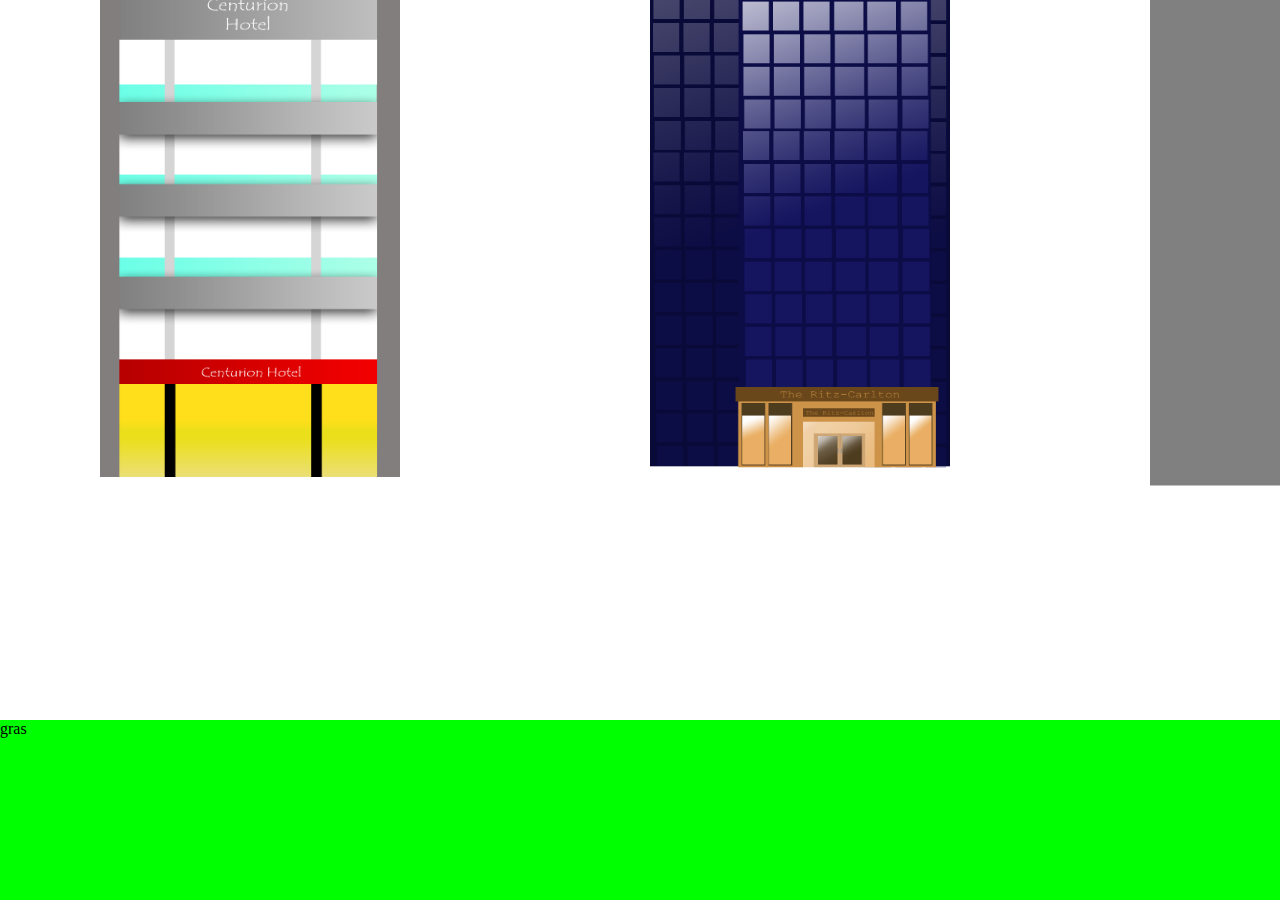
==== index.html @ 277454be "add@ js" ====
<!DOCTYPE html>
<html lang="nl" dir="ltr">
  <head>
    <meta charset="utf-8">
    <title>Ryoko</title>
    <link rel="stylesheet" type="text/css" href="style.css">
  </head>
  <body>
    <div class="dorp">
      <div id="gras">gras</div>
      <div class="straat">
        <div id="hotel1" class="huis"></div>
        <div id="hotel2" class="huis"></div>
        <div id="hotel3" class="huis"></div>
      </div>
    </div>
    <script src="code.js"></script>
  </body>
</html>
---- style.css ----
body {
  overflow-y: hidden;
  /*ackground-image: url("skyline.png");
  background-repeat: no-repeat;
  background-size: 100vw 80vh;*/
}

.dorp {
  display: flex;
  align-items: center;
  justify-content: center;
  background-color: green;
}

.straat{
  margin-left: 0;
  margin-right: 0;
  position: absolute;
  margin-top: 50vh;
  width: 100vh;
  height: 100vw;
  background: transparent;
  overflow-y: scroll;
  overflow-x: hidden;
  transform:rotate(-90deg);
}

::-webkit-scrollbar {
    width: 0px;
    background: transparent;
}

::-webkit-scrollbar-thumb {
    background: transparent;
}

.huis {
  position: relative;
  height: 500px;
  width: 400px;
  background-color: #808080;
  margin-bottom: 0;
  color: white;
  transform: rotate(90deg) translateY(-27.5vh);
  transform-origin: center;
}

#gras {
  top: 0;
  margin-top: 80vh;
  position: absolute;
  width: 100vw;
  height: 20vh;
  background-color: #00ff00;
}

#hotel1 {
  background-image: url("Hotels/hotel+oto.png");
  background-repeat: no-repeat;
  background-size: 100% 100%;
  height: 500px !important;
  width: 300px !important;
  transform: rotate(90deg) translateY(-34vh) !important;
}

#hotel2 {
  background-color: #fff !important;
  background-image: url("Hotels/rizton.png");
  background-repeat: no-repeat;
  background-size: 100% 100%;
  height: 600px !important;
  width: 300px !important;
  transform: rotate(90deg) translateY(-40.6vh) !important;
}

#hotel3 {

}
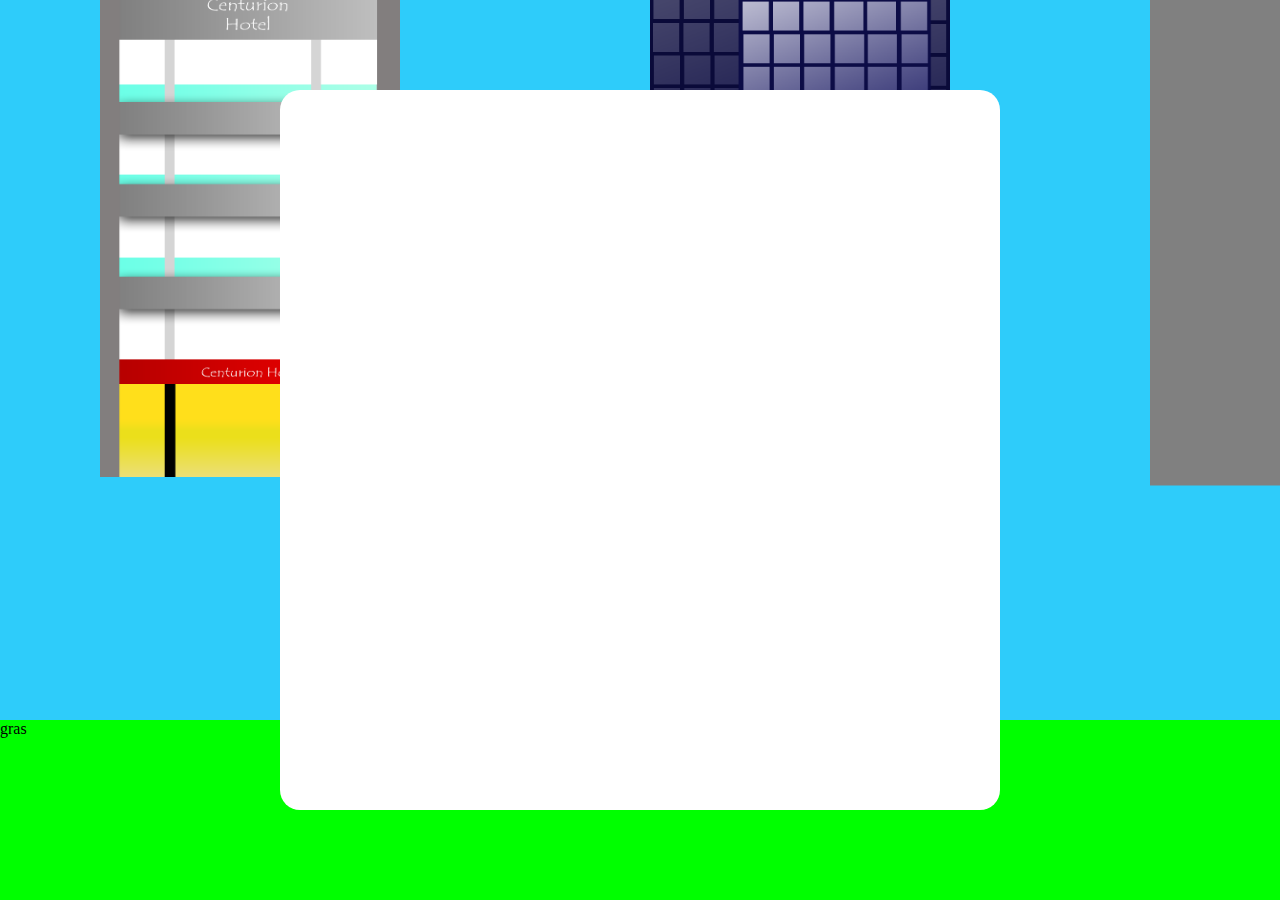
==== commit 3a9aaac9: "add@ animation" ====
--- a/index.html
+++ b/index.html
@@ -7,6 +7,7 @@
   </head>
   <body>
     <div class="dorp">
+      <div id="lobby"><div id="reiskeuzes"></div></div>
       <div id="gras">gras</div>
       <div class="straat">
         <div id="hotel1" class="huis"></div>
@@ -14,6 +15,5 @@
         <div id="hotel3" class="huis"></div>
       </div>
     </div>
-    <script src="code.js"></script>
   </body>
 </html>
--- a/style.css
+++ b/style.css
@@ -3,13 +3,13 @@
   /*ackground-image: url("skyline.png");
   background-repeat: no-repeat;
   background-size: 100vw 80vh;*/
+  background-color: #2ECCFA;
 }
 
 .dorp {
   display: flex;
   align-items: center;
   justify-content: center;
-  background-color: green;
 }
 
 .straat{
@@ -45,6 +45,11 @@
   transform-origin: center;
 }
 
+@keyframes slide-in-lobby {
+  from {top: 100vh;}
+  to {top: 10vh;}
+}
+
 #gras {
   top: 0;
   margin-top: 80vh;
@@ -52,6 +57,24 @@
   width: 100vw;
   height: 20vh;
   background-color: #00ff00;
+}
+
+#lobby {
+  height: 80vh;
+  width: 80vh;
+  background-color: #fff;
+  position: absolute;
+  top: 10vh;
+  border-radius: 20px;
+  z-index: 10;
+  align-items: center;
+}
+
+#reiskeuzes {
+  background-color: white;
+  margin: 10%;
+  height: 80%;
+  width: 80%;
 }
 
 #hotel1 {
@@ -64,7 +87,7 @@
 }
 
 #hotel2 {
-  background-color: #fff !important;
+  background-color: #2ECCFA !important;
   background-image: url("Hotels/rizton.png");
   background-repeat: no-repeat;
   background-size: 100% 100%;
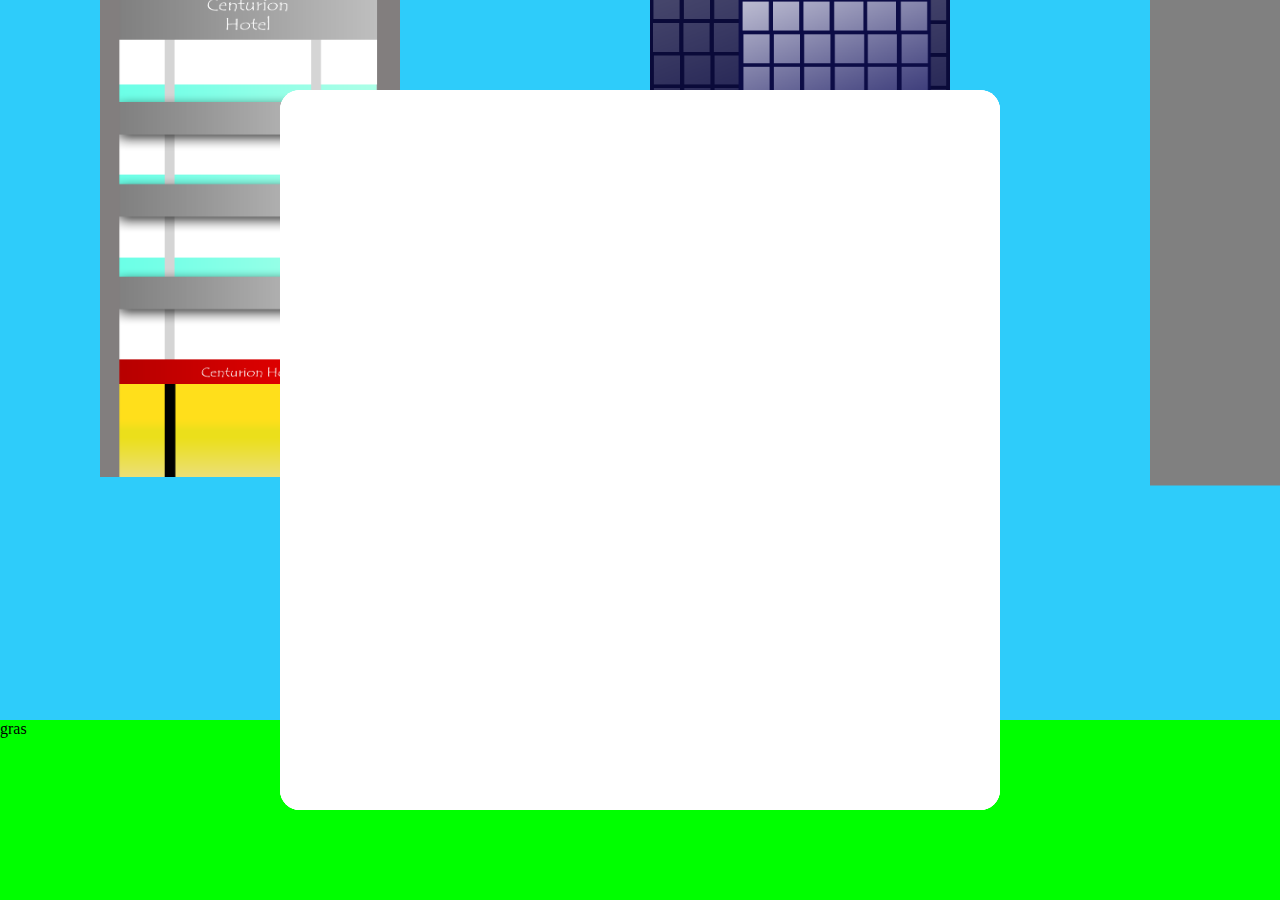
==== commit 606421b1: "tried to make an animation." ====
--- a/index.html
+++ b/index.html
@@ -7,12 +7,14 @@
   </head>
   <body>
     <div class="dorp">
-      <div id="lobby"><div id="reiskeuzes"></div></div>
+      <div class="lobby" id="lobby1"><div id="reiskeuzes-1"></div></div>
+      <div class="lobby" id="lobby2"><div id="reiskeuzes-2"></div></div>
+      <div class="lobby" id="lobby3"><div id="reiskeuzes-3"></div></div>
       <div id="gras">gras</div>
       <div class="straat">
-        <div id="hotel1" class="huis"></div>
-        <div id="hotel2" class="huis"></div>
-        <div id="hotel3" class="huis"></div>
+        <div id="hotel1" class="huis" href="#lobby1"></div>
+        <div id="hotel2" class="huis" href="#lobby2"></div>
+        <div id="hotel3" class="huis" href="#lobby3"></div>
       </div>
     </div>
   </body>
--- a/style.css
+++ b/style.css
@@ -59,7 +59,7 @@
   background-color: #00ff00;
 }
 
-#lobby {
+.lobby {
   height: 80vh;
   width: 80vh;
   background-color: #fff;
@@ -69,6 +69,7 @@
   z-index: 10;
   align-items: center;
 }
+
 
 #reiskeuzes {
   background-color: white;
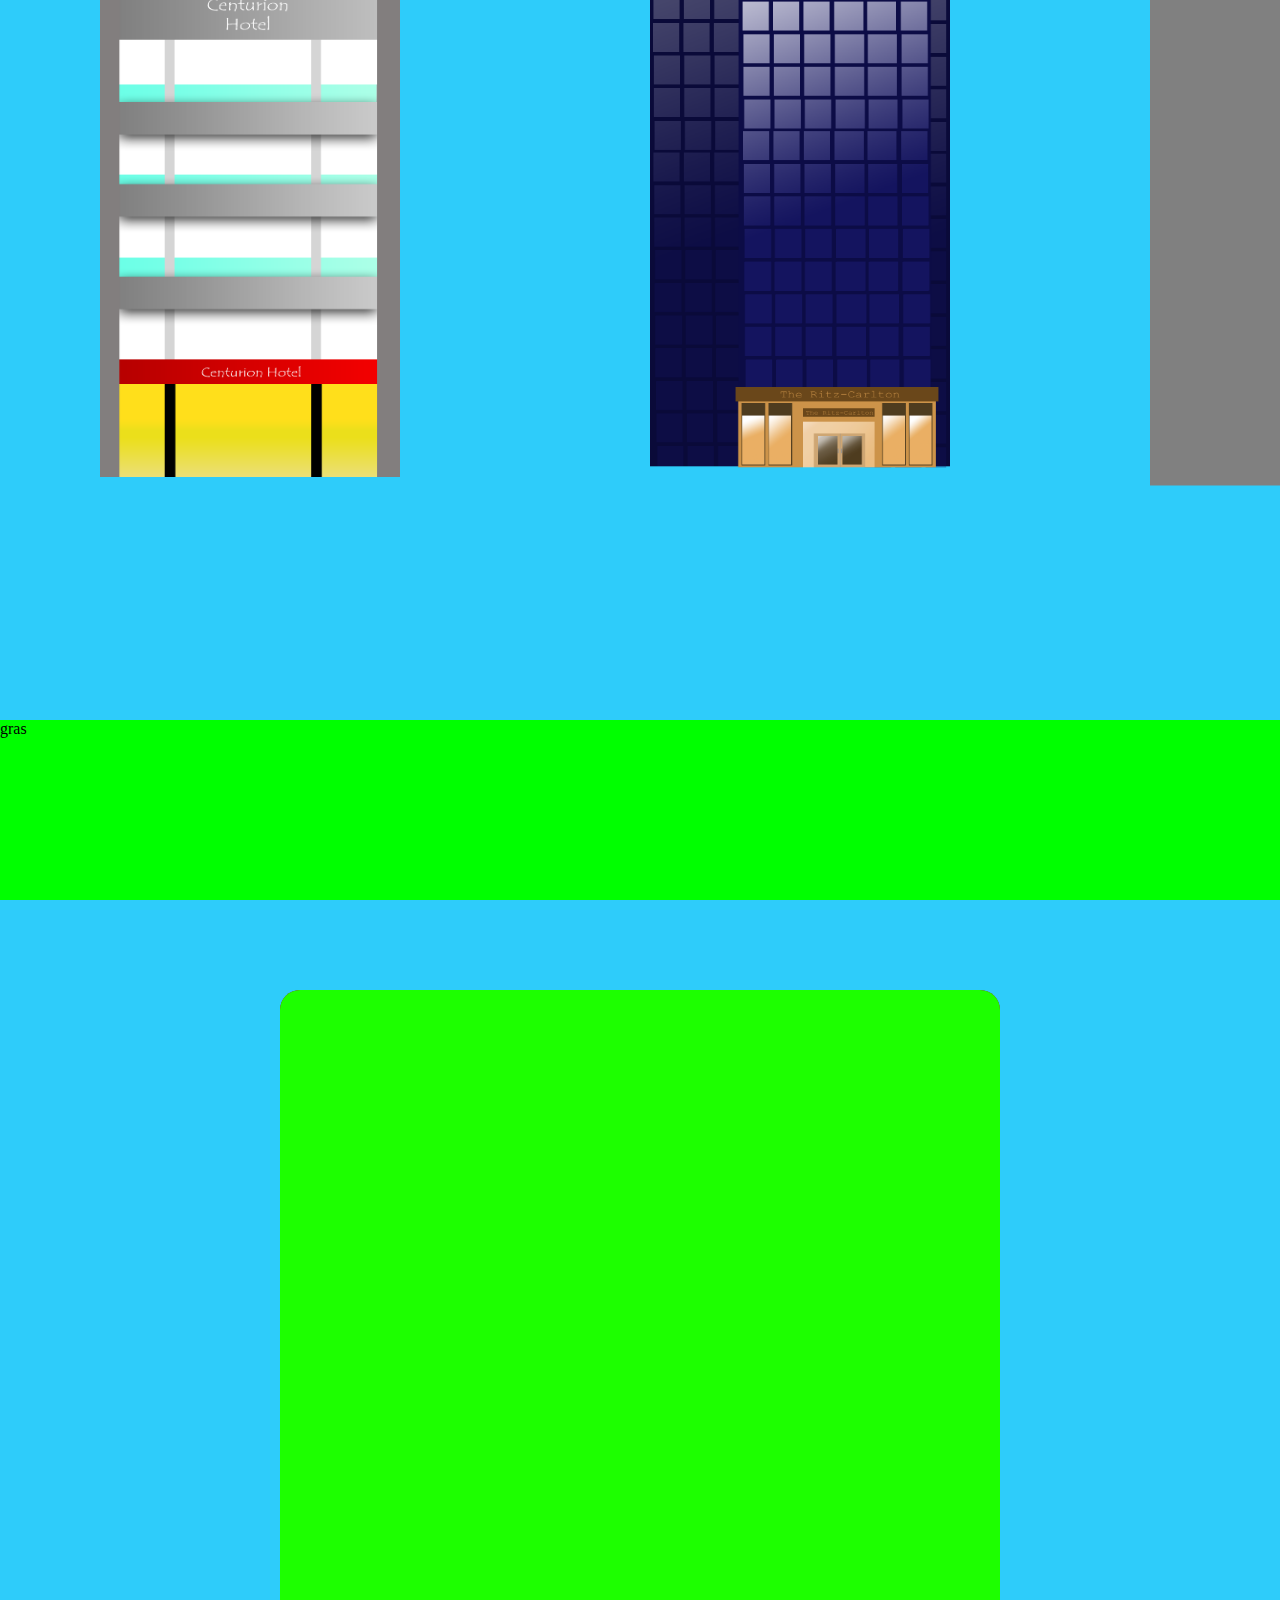
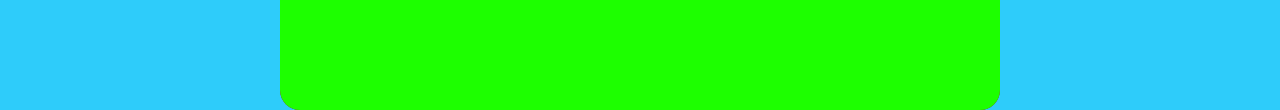
==== commit 39406e3e: "animation." ====
--- a/index.html
+++ b/index.html
@@ -7,9 +7,9 @@
   </head>
   <body>
     <div class="dorp">
-      <div class="lobby" id="lobby1"><div id="reiskeuzes-1"></div></div>
-      <div class="lobby" id="lobby2"><div id="reiskeuzes-2"></div></div>
-      <div class="lobby" id="lobby3"><div id="reiskeuzes-3"></div></div>
+      <div class="lobby" id="lobby1"><div class="reiskeuzes"></div></div>
+      <div class="lobby" id="lobby2"><div class="reiskeuzes"></div></div>
+      <div class="lobby" id="lobby3"><div class="reiskeuzes"></div></div>
       <div id="gras">gras</div>
       <div class="straat">
         <div id="hotel1" class="huis" href="#lobby1"></div>
--- a/style.css
+++ b/style.css
@@ -70,6 +70,26 @@
   align-items: center;
 }
 
+#lobby1 {
+ top: 110vh;
+ background-color: #4286f4 !important;
+}
+
+#lobby2 {
+  top: 110vh;
+  background-color: #ba101e !important;
+}
+
+#lobby3 {
+  top: 110vh;
+  background-color: #1dff00 !important;
+}
+
+div:target {
+  top: 10vh;
+  transition:all 0.5s linear;
+}
+
 
 #reiskeuzes {
   background-color: white;
@@ -82,6 +102,7 @@
   background-image: url("Hotels/hotel+oto.png");
   background-repeat: no-repeat;
   background-size: 100% 100%;
+  transition:all 0.5s linear;
   height: 500px !important;
   width: 300px !important;
   transform: rotate(90deg) translateY(-34vh) !important;
@@ -92,11 +113,12 @@
   background-image: url("Hotels/rizton.png");
   background-repeat: no-repeat;
   background-size: 100% 100%;
+  transition:all 0.5s linear;
   height: 600px !important;
   width: 300px !important;
   transform: rotate(90deg) translateY(-40.6vh) !important;
 }
 
 #hotel3 {
-
+  transition:all 0.5s linear;
 }
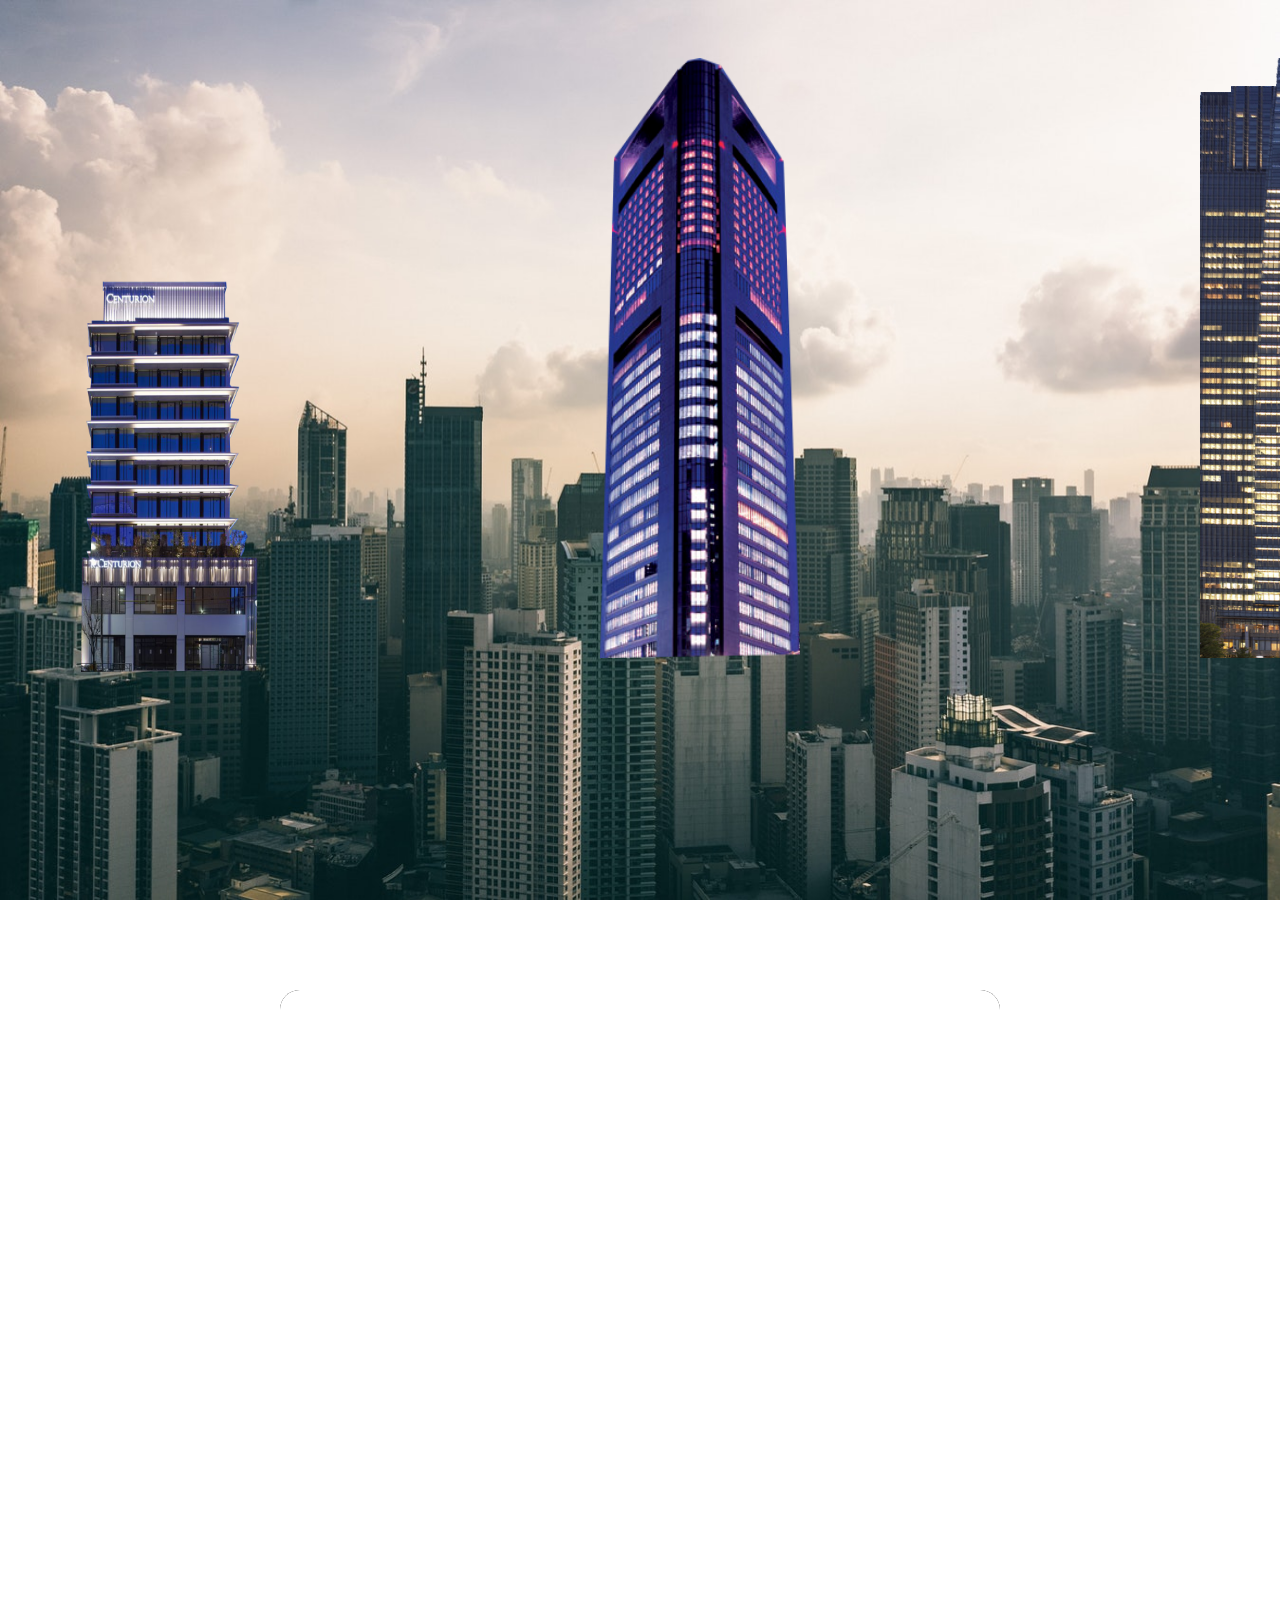
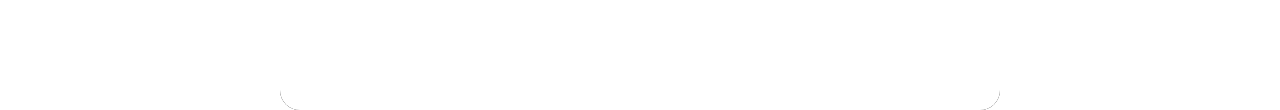
==== commit addc4715: "beginning on new site" ====
--- a/index.html
+++ b/index.html
@@ -10,12 +10,15 @@
       <div class="lobby" id="lobby1"><div class="reiskeuzes"></div></div>
       <div class="lobby" id="lobby2"><div class="reiskeuzes"></div></div>
       <div class="lobby" id="lobby3"><div class="reiskeuzes"></div></div>
-      <div id="gras">gras</div>
       <div class="straat">
-        <div id="hotel1" class="huis" href="#lobby1"></div>
-        <div id="hotel2" class="huis" href="#lobby2"></div>
-        <div id="hotel3" class="huis" href="#lobby3"></div>
+        <div id="hotel1" class="huis" onclick="show1()"></div>
+        <div id="hotel2" class="huis" onclick="show2()"></div>
+        <div id="hotel3" class="huis" onclick="show3()"></div>
+        <div id="hotel1" class="huis" onclick="show1()"></div>
+        <div id="hotel2" class="huis" onclick="show2()"></div>
+        <div id="hotel3" class="huis" onclick="show3()"></div>
       </div>
     </div>
+    <script src="code.js"></script>
   </body>
 </html>
--- a/style.css
+++ b/style.css
@@ -1,9 +1,8 @@
 body {
   overflow-y: hidden;
-  /*ackground-image: url("skyline.png");
+  background-image: url("Hotels/SKYLINE.png");
   background-repeat: no-repeat;
-  background-size: 100vw 80vh;*/
-  background-color: #2ECCFA;
+  background-size: 100vw 100vh;
 }
 
 .dorp {
@@ -36,18 +35,10 @@
 
 .huis {
   position: relative;
-  height: 500px;
-  width: 400px;
-  background-color: #808080;
   margin-bottom: 0;
   color: white;
   transform: rotate(90deg) translateY(-27.5vh);
   transform-origin: center;
-}
-
-@keyframes slide-in-lobby {
-  from {top: 100vh;}
-  to {top: 10vh;}
 }
 
 #gras {
@@ -59,6 +50,11 @@
   background-color: #00ff00;
 }
 
+#lobbyBackground {
+  height: 100vh;
+  width: 100vw;
+}
+
 .lobby {
   height: 80vh;
   width: 80vh;
@@ -66,30 +62,26 @@
   position: absolute;
   top: 10vh;
   border-radius: 20px;
-  z-index: 10;
   align-items: center;
 }
 
 #lobby1 {
  top: 110vh;
- background-color: #4286f4 !important;
+ z-index: 10;
+ background-color: #000 !important;
 }
 
 #lobby2 {
   top: 110vh;
-  background-color: #ba101e !important;
+  z-index: 10;
+  background-color: #808080 !important;
 }
 
 #lobby3 {
   top: 110vh;
-  background-color: #1dff00 !important;
+  z-index: 10;
+  background-color: #fff !important;
 }
-
-div:target {
-  top: 10vh;
-  transition:all 0.5s linear;
-}
-
 
 #reiskeuzes {
   background-color: white;
@@ -99,26 +91,32 @@
 }
 
 #hotel1 {
-  background-image: url("Hotels/hotel+oto.png");
+  background-image: url("Hotels/centuriom.png");
   background-repeat: no-repeat;
   background-size: 100% 100%;
-  transition:all 0.5s linear;
-  height: 500px !important;
-  width: 300px !important;
-  transform: rotate(90deg) translateY(-34vh) !important;
+  height: 400px !important;
+  width: 350px !important;
+  transform: rotate(90deg) translateY(-4vh) !important;
 }
 
 #hotel2 {
-  background-color: #2ECCFA !important;
-  background-image: url("Hotels/rizton.png");
+  background-image: url("Hotels/park hotel.png");
   background-repeat: no-repeat;
   background-size: 100% 100%;
-  transition:all 0.5s linear;
   height: 600px !important;
-  width: 300px !important;
-  transform: rotate(90deg) translateY(-40.6vh) !important;
+  width: 200px !important;
+  transform: rotate(90deg) translateY(-25vh) !important;
 }
 
 #hotel3 {
-  transition:all 0.5s linear;
+  background-image: url("Hotels/ritzcarlton.png");
+  background-repeat: no-repeat;
+  background-size: 100% 100%;
+  height: 600px !important;
+  width: 200px !important;
+  transform: rotate(90deg) translateY(-25vh) !important;
 }
+
+.show {
+  margin-top: -100vh;
+}
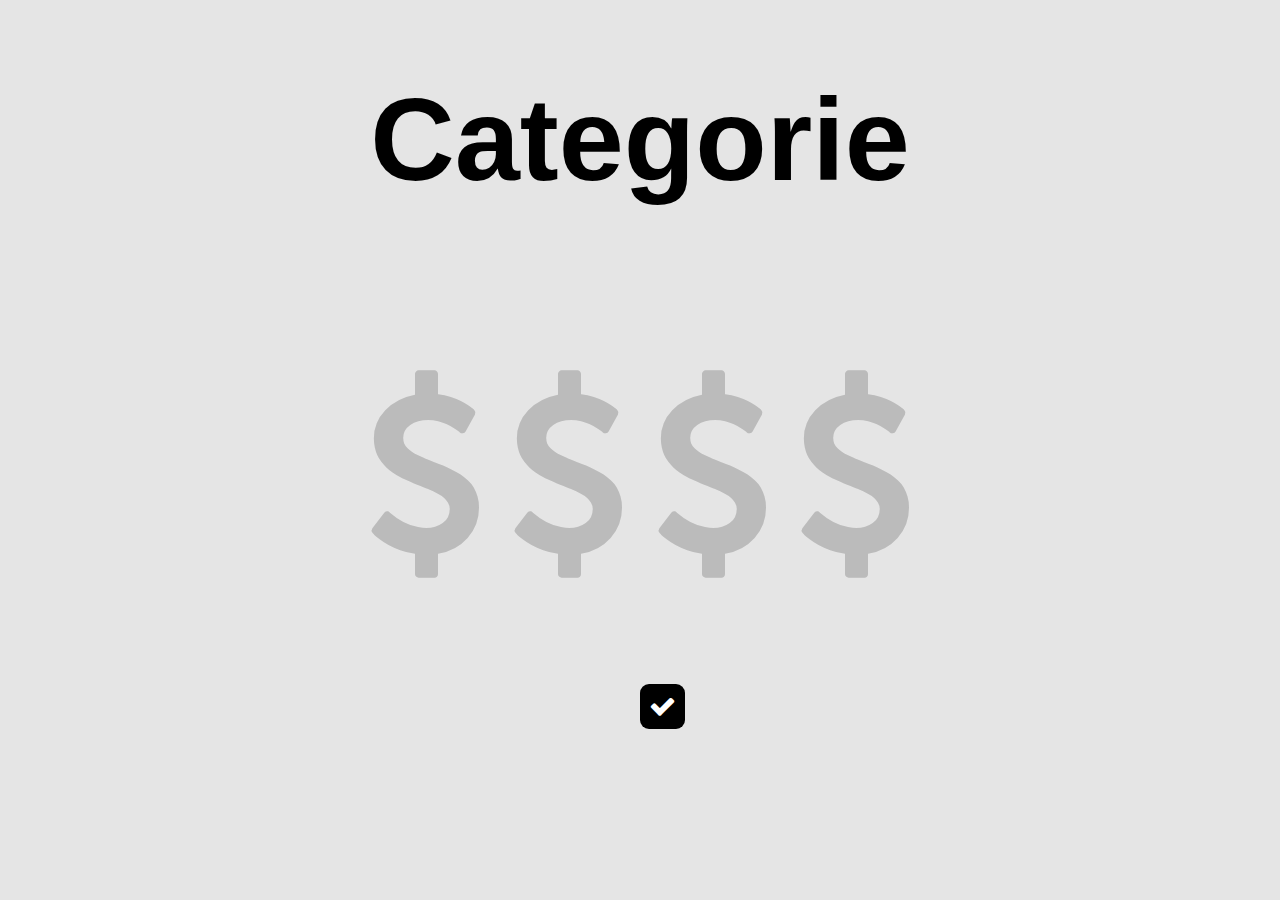
==== commit 79a3a063: "deleted map "nieuwe site"" ====
--- a/index.html
+++ b/index.html
@@ -3,22 +3,42 @@
   <head>
     <meta charset="utf-8">
     <title>Ryoko</title>
+    <meta name="viewport" content="width=device-width, initial-scale=1">
     <link rel="stylesheet" type="text/css" href="style.css">
+    <link rel="stylesheet" href="https://cdnjs.cloudflare.com/ajax/libs/font-awesome/4.7.0/css/font-awesome.min.css">
   </head>
   <body>
-    <div class="dorp">
-      <div class="lobby" id="lobby1"><div class="reiskeuzes"></div></div>
-      <div class="lobby" id="lobby2"><div class="reiskeuzes"></div></div>
-      <div class="lobby" id="lobby3"><div class="reiskeuzes"></div></div>
-      <div class="straat">
-        <div id="hotel1" class="huis" onclick="show1()"></div>
-        <div id="hotel2" class="huis" onclick="show2()"></div>
-        <div id="hotel3" class="huis" onclick="show3()"></div>
-        <div id="hotel1" class="huis" onclick="show1()"></div>
-        <div id="hotel2" class="huis" onclick="show2()"></div>
-        <div id="hotel3" class="huis" onclick="show3()"></div>
-      </div>
-    </div>
-    <script src="code.js"></script>
+    <p id="Catogorie">Categorie</p>
+
+    <a href="https://www.google.com/" target="_blank">
+    <div id="verder-button" class="fa fa-check" href="google.com"></div>
+    </a>
+
+    <div class="usd-rating">
+
+
+			<input id="usd-4" type="radio" name="rating" value="usd-4">
+  			<label for="usd-4" title="Mega-Expensive" id="mega-usd">
+  					<i class="active fa fa-usd" aria-hidden="true"></i>
+  			</label>
+
+			<input id="usd-3" type="radio" name="rating" value="usd-3">
+  			<label for="usd-3" title="Expensive">
+  					<i class="active fa fa-usd" aria-hidden="true"></i>
+  			</label>
+
+			<input id="usd-2" type="radio" name="rating" value="usd-2">
+  			<label for="usd-2" title="Normal">
+  					<i class="active fa fa-usd" aria-hidden="true"></i>
+  			</label>
+
+			<input id="usd-1" type="radio" name="rating" value="usd-1">
+  			<label for="usd-1" title="Cheap">
+  					<i class="active fa fa-usd" aria-hidden="true"></i>
+  			</label>
+
+		</div>
+
+
   </body>
 </html>
--- a/style.css
+++ b/style.css
@@ -1,122 +1,58 @@
 body {
-  overflow-y: hidden;
-  background-image: url("Hotels/SKYLINE.png");
-  background-repeat: no-repeat;
-  background-size: 100vw 100vh;
+  background-color: #e5e5e5;
 }
 
-.dorp {
+#Catogorie {
+  margin-top: 8vh;
+  text-align: center;
+  font-size: 13vh;
+  font-family: arial;
+  font-weight: 600;
+}
+
+#verder-button {
+  position: absolute;
+  left: 50%;
+  right: 50%;
+
+  border-radius: 1vh;
+  font-size: 3vh;
   display: flex;
   align-items: center;
   justify-content: center;
+  background-color: black;
+  color: white;
+  margin-top: 40vh;
+  height: 5vh;
+  width: 5vh;
 }
 
-.straat{
-  margin-left: 0;
-  margin-right: 0;
-  position: absolute;
-  margin-top: 50vh;
-  width: 100vh;
-  height: 100vw;
-  background: transparent;
-  overflow-y: scroll;
-  overflow-x: hidden;
-  transform:rotate(-90deg);
+.active {
+  margin-left: 1vw;
+  margin-right: 1vw;
 }
 
-::-webkit-scrollbar {
-    width: 0px;
-    background: transparent;
+.usd-rating {
+    direction: rtl;
+    display: flex;
+    justify-content: center;
+    align-items: center;
+    padding: 3.95vh;
 }
 
-::-webkit-scrollbar-thumb {
-    background: transparent;
+.usd-rating input[type=radio] {
+    display: none;
 }
 
-.huis {
-  position: relative;
-  margin-bottom: 0;
-  color: white;
-  transform: rotate(90deg) translateY(-27.5vh);
-  transform-origin: center;
+.usd-rating label {
+    color: #bbb;
+    font-size: 23vh;
+    padding: 0;
+    cursor: pointer;
 }
 
-#gras {
-  top: 0;
-  margin-top: 80vh;
-  position: absolute;
-  width: 100vw;
-  height: 20vh;
-  background-color: #00ff00;
+.usd-rating label:hover,
+.usd-rating label:hover ~ label,
+.usd-rating input[type=radio]:checked ~ label {
+    color: #00aa00
 }
-
-#lobbyBackground {
-  height: 100vh;
-  width: 100vw;
-}
-
-.lobby {
-  height: 80vh;
-  width: 80vh;
-  background-color: #fff;
-  position: absolute;
-  top: 10vh;
-  border-radius: 20px;
-  align-items: center;
-}
-
-#lobby1 {
- top: 110vh;
- z-index: 10;
- background-color: #000 !important;
-}
-
-#lobby2 {
-  top: 110vh;
-  z-index: 10;
-  background-color: #808080 !important;
-}
-
-#lobby3 {
-  top: 110vh;
-  z-index: 10;
-  background-color: #fff !important;
-}
-
-#reiskeuzes {
-  background-color: white;
-  margin: 10%;
-  height: 80%;
-  width: 80%;
-}
-
-#hotel1 {
-  background-image: url("Hotels/centuriom.png");
-  background-repeat: no-repeat;
-  background-size: 100% 100%;
-  height: 400px !important;
-  width: 350px !important;
-  transform: rotate(90deg) translateY(-4vh) !important;
-}
-
-#hotel2 {
-  background-image: url("Hotels/park hotel.png");
-  background-repeat: no-repeat;
-  background-size: 100% 100%;
-  height: 600px !important;
-  width: 200px !important;
-  transform: rotate(90deg) translateY(-25vh) !important;
-}
-
-#hotel3 {
-  background-image: url("Hotels/ritzcarlton.png");
-  background-repeat: no-repeat;
-  background-size: 100% 100%;
-  height: 600px !important;
-  width: 200px !important;
-  transform: rotate(90deg) translateY(-25vh) !important;
-}
-
-.show {
-  margin-top: -100vh;
-}
